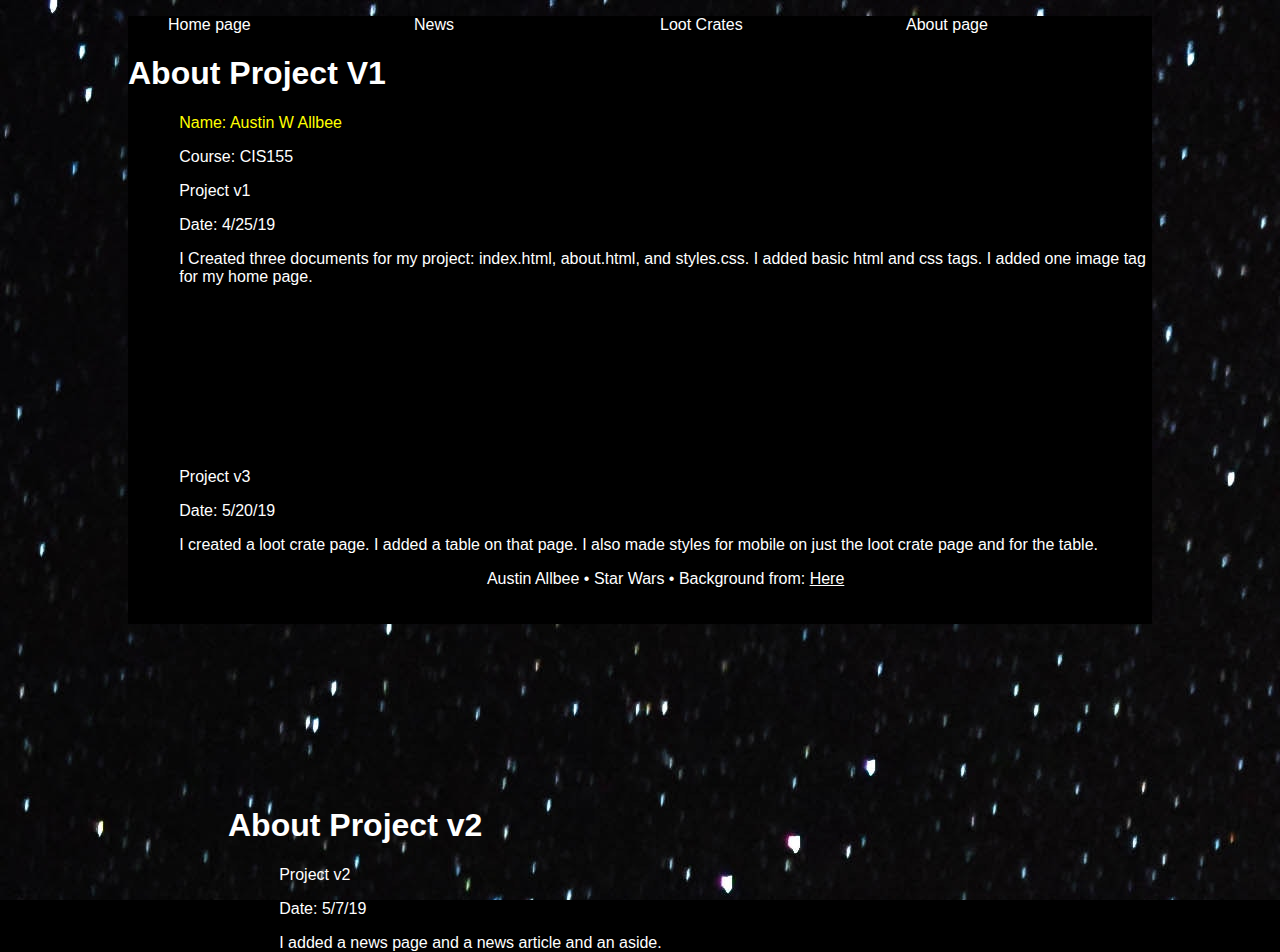
==== about.html @ c711b6b4 "copied v3 files to directory" ====
<!--
	Austin Allbee
	Project V1
	4/25/19
	This is the page about my website
-->


<!DOCTYPE html>
<html lang="en">
<head>
	<link rel="stylesheet" type="text/css" href="styles.css">

	<title>Star Wars About</title>
	<meta charset="UTF-8">

	 <meta name="description" content= "Page about Star Wars">
 	 <meta name="keywords" content="Star Wars">
 	 <meta name="author" content="Austin Allbee">
</head>
<body>
	<header>
		<nav>
			<a id="navicon" href="#"><img src="navicon.png" alt=""></a>
			<ul>
				<!-- M1LO13A Demonstrate a hyperlink to another page on your site (site navigation) (HTML)
					the link goes to home page -->
				<li><a href="index.html">Home page</a></li>
				<li><a href="news.html">News</a></li>
				<li><a href="lootcrate.html">Loot Crates</a></li>
				<li><a href="about.html">About page</a></li>
			</ul>
		</nav>
	</header>
	<article>
		<h1>About Project V1</h1>
		<!-- M2LO4B Demonstrate inline styles
			i've used inline styles to make the text yellow-->
		<p style="color:yellow">Name: Austin W Allbee</p>
		<p>Course: CIS155</p>
		<p>Project v1</p>
		<p>Date: 4/25/19</p>
		<p>I Created three documents for my project: index.html, about.html, and styles.css. I added basic html and css tags. I added one image tag for my home page.</p>
	</article>

	<article id="v2">
		<h1>About Project v2</h1>
		<p>Project v2</p>
		<p>Date: 5/7/19</p>
		<p>I added a news page and a news article and an aside.</p>
	</article>

	<article>
		<p>Project v3</p>
		<p>Date: 5/20/19</p>
		<p>I created a loot crate page. I added a table on that page. I also made styles for mobile on just the loot crate page and for the table.</p>
	</article>
	<footer>
		<p>Austin Allbee &bull; Star Wars &bull; Background from: <a href="https://unsplash.com/photos/Q_RBVFFXR_g">Here</a></p>

	</footer>
</body>
</html>
---- styles.css ----
@charset "UTF-8";
/*
Austin Allbee
	Project V1
	4/25/19
	purpose is to style my about and index page
	*/

/* reset rules */

	/*M3LO1 Demonstrate the use of CSS reset styles
	i have reset the style rules for nav */
nav ul {
	list-style: none;
}

a#navicon {
	display: none;
}

article, aside, section, footer, header, nav {
	display: block;
}


/*body styles*/
/* M4LO2 Demonstrate the use of background images
	a star picture was used for background */
html {
	background-color: black;
	background-image: url(starBackground.jpg);
	background-attachment: fixed;
}

/* M2LO13 Demonstrate how CSS can change presentation of textual elements
	font-family changes the text */
body {
	font-family: Ariel, Verdana, sans-serif;
	background-color: black;
	width: 80%;
	margin-left: auto;
	margin-right: auto;
}
/* M2LO5B Demonstrate contextual selectors (
	i used * contextual selector for all text in body */
body * {
	color: white;
}

/*M4LO6 Demonstrate the use of opacity/transparency for images
	i made the logo a little transparent*/
img.starWarsLogo {
	opacity: 0.8;
}

/*M3LO9 Demonstrate fixed, static, or inherited positioning 
	I used relative positioning to nudge the element way out */
article#v2 {
	display: block;
	position: relative;
	top: 500px;
	left: 100px;
}





/*nav styles*/
/*
nav {
	clear: both;
	width: 100%;
}
/* M3LO4 Demonstrate removing container collapse by having a container element with a style rule that expands it around its floated content 
	the nav is expended so the container doesnt collapse */
nav::after {
	clear: both;
	content: "";
	display: table;
}

/*M3LO2 Demonstrate floating elements
	the nav items float to left. the nav items will appear in a row */
nav li {
	display: block;
	width: 25%;
	float: left;
}

/* M2LO5A Demonstrate contextual selector
	i used partent > child contextual selector for a element */

nav > ul > li > a {
	text-decoration: none;
}

/* M2LO7 Demonstrate a CSS attribute selector other than class or id
	i used the elem[att] to style all links */
a[href] {
	color: white;
}
/*M2LO15 Apply colors using CSS 
i make the link hover color yellow */
a:hover {
	color: yellow;
}








/*special characters of the week styles*/

/* M2LO3B Demonstrate style inheritance in CSS
	text section inherits white color from body so i have to change it to black */
 section.characterSection *{
	color: black;
}

/*M2LO6B  Demonstrate a CSS class selector
	i used class selector to make background white */

section.characterSection {
/*M2LO14 Demonstrate and explain the use of progressive enhancement in CS
	i made the background a transparent white and then regular white if that doesnt work */
	background-color: white;
	background-color: rgba(255,255,255,0.8);
}

/* M2LO12 Demonstrate how CSS can change presentation of page elements
	padding puts more space around articles */
section.characterSection article {
	padding: 20px 10px;

	/*M3LO11 Demonstrate -prefix- style browser extensions use in CSS
		the articles for the special characters use box-sizing*/
	-webkit-box-sizing: border-box;
	-moz-box-sizing: border-box;
	box-sizing: border-box;
}

/* M2LO6A  Demonstrate a CSS id selector
	i used id selector to style title */
section#weekSpecialCharacters h2 {
	color: yellow;
}

/* M2LO11A Demonstrate a pseudo-class selector
	i used first-of-type selector */
section#weekSpecialCharacters ol li:first-of-type {
	font-size: 2em;
}

/* M2LO11B Demonstrate a pseudo-element selector 
	i used nth-of-type selector */
section#weekSpecialCharacters ol li:nth-of-type(2) {
	font-size: 1.5em;
}



/* news section styles*/
section#newsSection {
	display: block;
	width: 70%;
	float: left;
}



section#newsSection img, h3, p, figure {
	margin-left: 5%;
}

/*M4LO5 Demonstrate the use of text or box shadowing
	yellow text shadow on h3. This makes the h3 titles stand out more. */
section#newsSection h3 {
	text-shadow: yellow 0px 0px 10px;
}

/*M4LO3 Demonstrate the use of rounded corners for borders (
	the img have rounded yellow borders*/
article.ahsokaArticle > img {
	width: 70%;
	border: 5px solid yellow;
	border-radius: 10px;
}


/*M4LO8 Demonstrate the use of transformations for 2D or 3D images
	the image is moved to the right 80px */
article.ahsokaArticle img#ahsoka3 {
	transform: translateX(80px);
}

section#newsSection figure {
	width: 80%;
}

section#newsSection figure img {
	width: 100%;
	display: block;
}
section#newsSection figure figcaption {
	font-size: 3em;
	width: 100%;
	margin-left: 5%;
	margin-bottom: 10%;
	background-color: white;
	background-color: rgba(255,255,255,0.8);
	color: black;
}






/*more news aside styles*/

/*M3LO8 Demonstrate absolute or relative positioning
	i used relative position to move more news. the element appears further down the page */
aside#moreNews {
	display: block;
	width: 30%;
	float: left;
	position: relative;
	top: 300px;
	/*M4LO4 Demonstrate the use of gradients
		i used a gradient background in aside*/
	background: linear-gradient(rgb(114, 114, 114) 50%, rgba(0, 0, 0, 0) );
}



/*footer style*/
/*M3LO2 Demonstrate floating elements
	the section is cleared on the left the footer will go to the bottom instead of appearing on the side*/
footer {
	clear: both;
	padding-bottom: 20px;

}

footer p{
	text-align: center;
}
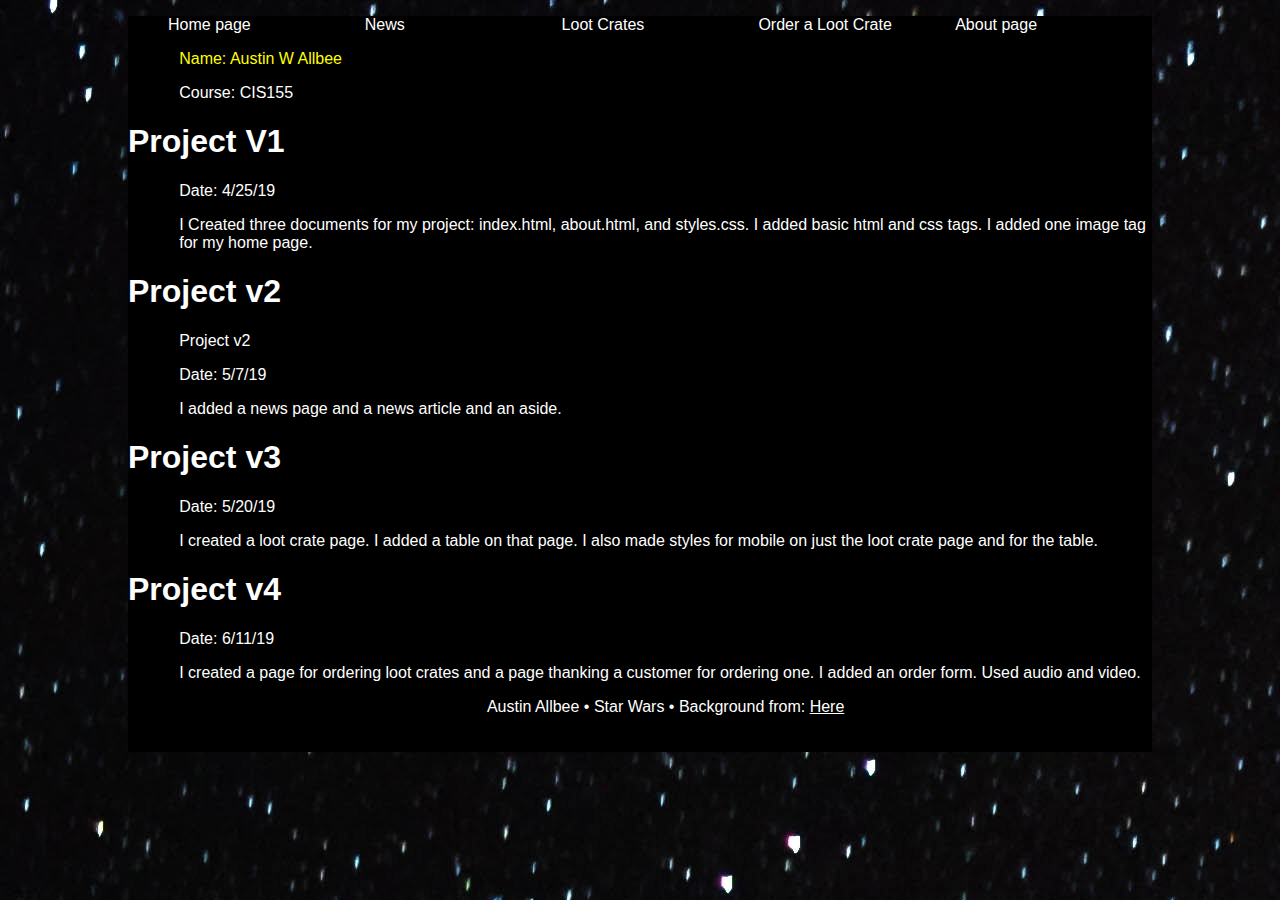
==== commit a492926c: "added v4 files" ====
--- a/about.html
+++ b/about.html
@@ -1,63 +1,65 @@
-<!--
-	Austin Allbee
-	Project V1
-	4/25/19
-	This is the page about my website
--->
-
-
 <!DOCTYPE html>
 <html lang="en">
-<head>
-	<link rel="stylesheet" type="text/css" href="styles.css">
+	<head>
+		<meta charset="UTF-8">
+		<!--
+		Austin Allbee
+		Project V1
+		4/25/19
+		This is the page about my website
+		-->
+		<link rel="stylesheet" type="text/css" href="styles.css">
+		<title>Star Wars About</title>
+		<meta name="description" content= "Page about Star Wars">
+	 	<meta name="keywords" content="Star Wars">
+	 	<meta name="author" content="Austin Allbee">
+	</head>
+	<body>
+		<header>
+			<nav>
+				<a id="navicon" href="#"><img src="navicon.png" alt=""></a>
+				<ul>
+					<!-- M1LO13A Demonstrate a hyperlink to another page on your site (site navigation) (HTML)
+						the link goes to home page -->
+					<li><a href="index.html">Home page</a></li>
+					<li><a href="news.html">News</a></li>
+					<li><a href="lootcrate.html">Loot Crates</a></li>
+					<li><a href="orderLootCrate.html">Order a Loot Crate</a></li>
+					<li><a href="about.html">About page</a></li>
+				</ul>
+			</nav>
+		</header>
+		<article>
+			<!-- M2LO4B Demonstrate inline styles
+				i've used inline styles to make the text yellow-->
+			<p style="color:yellow">Name: Austin W Allbee</p>
+			<p>Course: CIS155</p>
+			<h1> Project V1</h1>
+			<p>Date: 4/25/19</p>
+			<p>I Created three documents for my project: index.html, about.html, and styles.css. I added basic html and css tags. I added one image tag for my home page.</p>
+		</article>
 
-	<title>Star Wars About</title>
-	<meta charset="UTF-8">
+		<article id="v2">
+			<h1> Project v2</h1>
+			<p>Project v2</p>
+			<p>Date: 5/7/19</p>
+			<p>I added a news page and a news article and an aside.</p>
+		</article>
 
-	 <meta name="description" content= "Page about Star Wars">
- 	 <meta name="keywords" content="Star Wars">
- 	 <meta name="author" content="Austin Allbee">
-</head>
-<body>
-	<header>
-		<nav>
-			<a id="navicon" href="#"><img src="navicon.png" alt=""></a>
-			<ul>
-				<!-- M1LO13A Demonstrate a hyperlink to another page on your site (site navigation) (HTML)
-					the link goes to home page -->
-				<li><a href="index.html">Home page</a></li>
-				<li><a href="news.html">News</a></li>
-				<li><a href="lootcrate.html">Loot Crates</a></li>
-				<li><a href="about.html">About page</a></li>
-			</ul>
-		</nav>
-	</header>
-	<article>
-		<h1>About Project V1</h1>
-		<!-- M2LO4B Demonstrate inline styles
-			i've used inline styles to make the text yellow-->
-		<p style="color:yellow">Name: Austin W Allbee</p>
-		<p>Course: CIS155</p>
-		<p>Project v1</p>
-		<p>Date: 4/25/19</p>
-		<p>I Created three documents for my project: index.html, about.html, and styles.css. I added basic html and css tags. I added one image tag for my home page.</p>
-	</article>
+		<article>
+			<h1>Project v3</h1>
+			<p>Date: 5/20/19</p>
+			<p>I created a loot crate page. I added a table on that page. I also made styles for mobile on just the loot crate page and for the table.</p>
+		</article>
 
-	<article id="v2">
-		<h1>About Project v2</h1>
-		<p>Project v2</p>
-		<p>Date: 5/7/19</p>
-		<p>I added a news page and a news article and an aside.</p>
-	</article>
+		<article>
+			<h1>Project v4</h1>
+			<p>Date: 6/11/19</p>
+			<p>I created a page for ordering loot crates and a page thanking a customer for ordering one. I added an order form. Used audio and video.</p>
+		</article>
+		<footer>
+			<p>Austin Allbee &bull; Star Wars &bull; Background from: <a href="https://unsplash.com/photos/Q_RBVFFXR_g">Here</a></p>
 
-	<article>
-		<p>Project v3</p>
-		<p>Date: 5/20/19</p>
-		<p>I created a loot crate page. I added a table on that page. I also made styles for mobile on just the loot crate page and for the table.</p>
-	</article>
-	<footer>
-		<p>Austin Allbee &bull; Star Wars &bull; Background from: <a href="https://unsplash.com/photos/Q_RBVFFXR_g">Here</a></p>
-
-	</footer>
-</body>
+		</footer>
+	</body>
 </html>--- a/styles.css
+++ b/styles.css
@@ -54,13 +54,13 @@
 }
 
 /*M3LO9 Demonstrate fixed, static, or inherited positioning 
-	I used relative positioning to nudge the element way out */
+	I used relative positioning to nudge the element way out 
 article#v2 {
 	display: block;
 	position: relative;
 	top: 500px;
 	left: 100px;
-}
+}*/
 
 
 
@@ -84,7 +84,7 @@
 	the nav items float to left. the nav items will appear in a row */
 nav li {
 	display: block;
-	width: 25%;
+	width: 20%;
 	float: left;
 }
 
@@ -106,6 +106,10 @@
 	color: yellow;
 }
 
+header h1 {
+	text-align: center;
+	font-size: 3.0em;
+}
 
 
 
